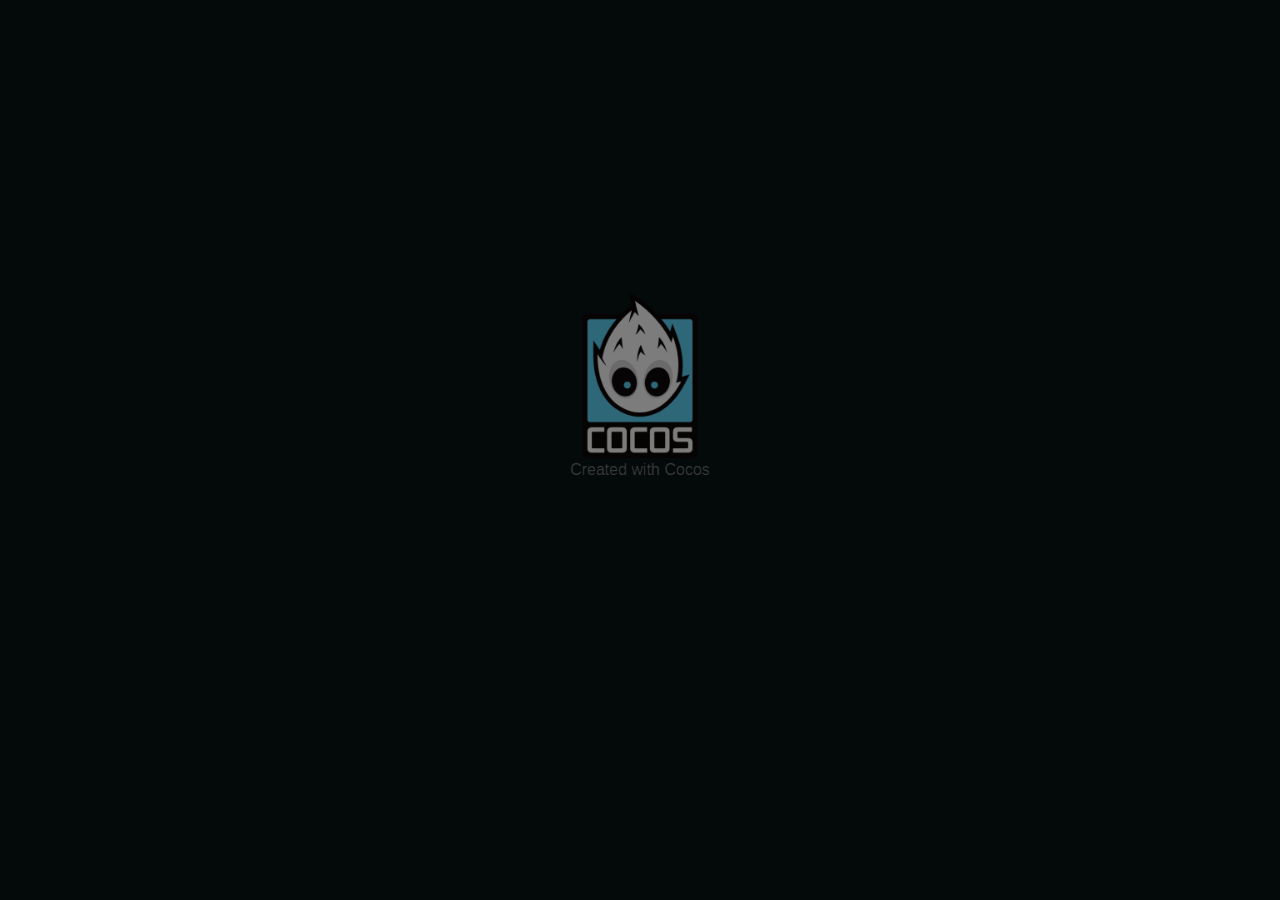
==== play/index.html @ 44ec25a7 "Add files via upload" ====
<!DOCTYPE html>
<html>
<head>
  <meta charset="utf-8">

  <title>Cocos Creator | SpotOn</title>

  <!--http://www.html5rocks.com/en/mobile/mobifying/-->
  <meta name="viewport"
        content="width=device-width,user-scalable=no,initial-scale=1,minimum-scale=1,maximum-scale=1,minimal-ui=true"/>

  <!--https://developer.apple.com/library/safari/documentation/AppleApplications/Reference/SafariHTMLRef/Articles/MetaTags.html-->
  <meta name="apple-mobile-web-app-capable" content="yes">
  <meta name="mobile-web-app-capable" content="yes">
  <meta name="apple-mobile-web-app-status-bar-style" content="black-translucent">
  <meta name="format-detection" content="telephone=no">

  <!-- force webkit on 360 -->
  <meta name="renderer" content="webkit"/>
  <meta name="force-rendering" content="webkit"/>
  <!-- force edge on IE -->
  <meta http-equiv="X-UA-Compatible" content="IE=edge,chrome=1"/>
  <meta name="msapplication-tap-highlight" content="no">

  <!-- force full screen on some browser -->
  <meta name="full-screen" content="yes"/>
  <meta name="x5-fullscreen" content="true"/>
  <meta name="360-fullscreen" content="true"/>

  <!--fix fireball/issues/3568 -->
  <!--<meta name="browsermode" content="application">-->
  <meta name="x5-page-mode" content="app">

  <!--<link rel="apple-touch-icon" href=".png" />-->
  <!--<link rel="apple-touch-icon-precomposed" href=".png" />-->

  <link rel="stylesheet" type="text/css" href="style.css"/>

</head>
<body>
  <div id="GameDiv" cc_exact_fit_screen="true">
      <div id="Cocos3dGameContainer">
        <canvas id="GameCanvas" oncontextmenu="event.preventDefault()" tabindex="99"></canvas>
      </div>
    </div>
  

<!-- Polyfills bundle. -->

<script src="src/polyfills.bundle.js" charset="utf-8"> </script>


<!-- SystemJS support. -->
<script src="src/system.bundle.js" charset="utf-8"> </script>

<!-- Import map -->
<script src="src/import-map.json" type="systemjs-importmap" charset="utf-8"> </script>

<script>
    System.import('./index.js').catch(function(err) { console.error(err); })
</script>

</body>
</html>
---- play/style.css ----
html {
  -ms-touch-action: none;
}

body, canvas, div {
  display: block;
  outline: none;
  -webkit-tap-highlight-color: rgba(0, 0, 0, 0);

  user-select: none;
  -moz-user-select: none;
  -webkit-user-select: none;
  -ms-user-select: none;
  -khtml-user-select: none;
  -webkit-tap-highlight-color: rgba(0, 0, 0, 0);
}

/* Remove spin of input type number */
input::-webkit-outer-spin-button,
input::-webkit-inner-spin-button {
    /* display: none; <- Crashes Chrome on hover */
    -webkit-appearance: none;
    margin: 0; /* <-- Apparently some margin are still there even though it's hidden */
}

body {
  position: absolute;
  top: 0;
  left: 0;
  width: 100%;
  height: 100%;
  padding: 0;
  border: 0;
  margin: 0;

  cursor: default;
  color: #888;
  background-color: #333;

  text-align: center;
  font-family: Helvetica, Verdana, Arial, sans-serif;

  display: flex;
  flex-direction: column;
}

canvas {
  background-color: rgba(0, 0, 0, 0);
}

#GameDiv, #Cocos3dGameContainer, #GameCanvas {
  width: 100%;
  height: 100%;
}

:root {
  --safe-top: env(safe-area-inset-top);
  --safe-right: env(safe-area-inset-right);
  --safe-bottom: env(safe-area-inset-bottom);
  --safe-left: env(safe-area-inset-left);
}
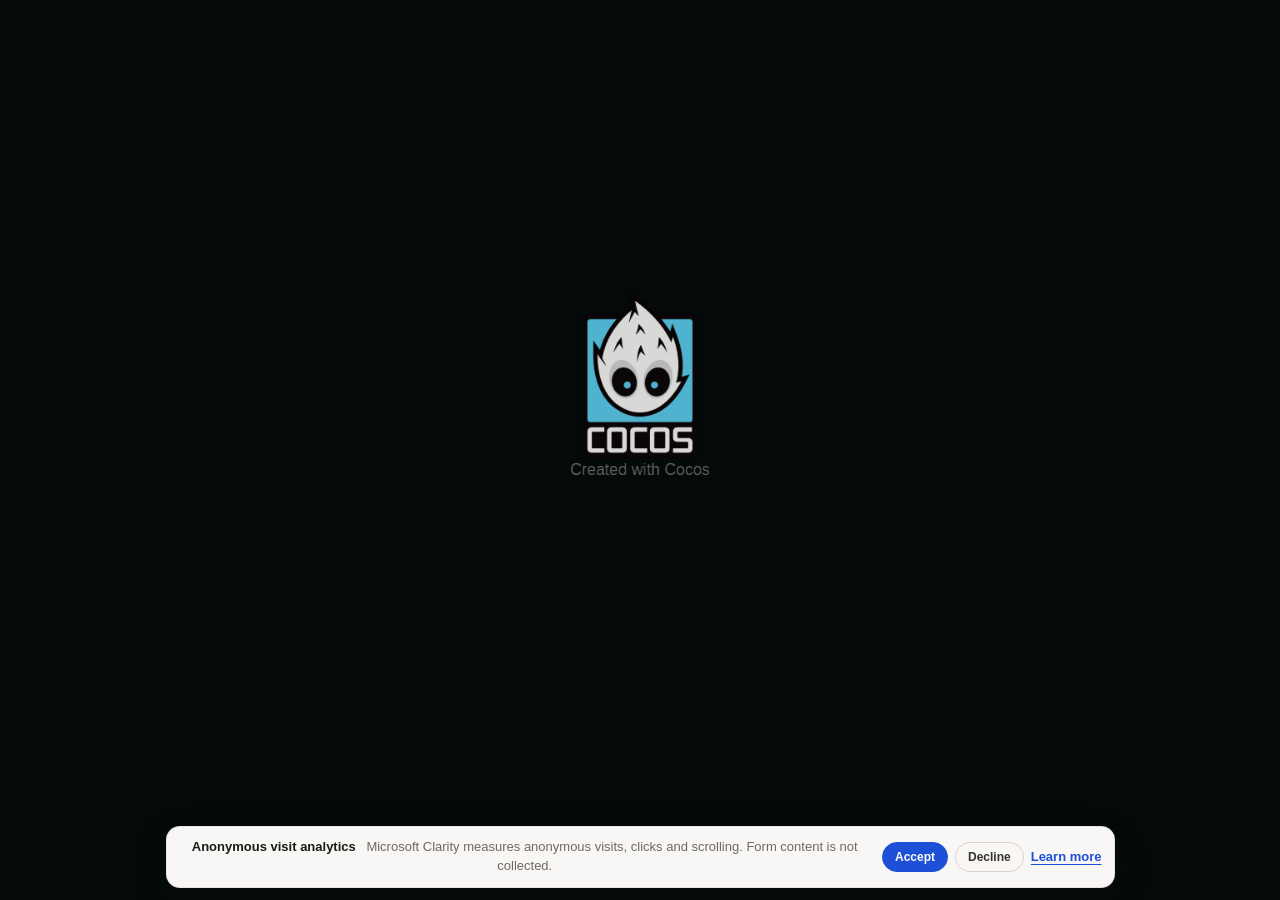
==== commit d4b4df98: "feat: add privacy-aware portfolio analytics" ====
--- a/play/index.html
+++ b/play/index.html
@@ -58,7 +58,8 @@
 
 <script>
     System.import('./index.js').catch(function(err) { console.error(err); })
-</script>
-
-</body>
-</html>
+</script>
+
+<script src="../portfolio-analytics.js"></script>
+</body>
+</html>
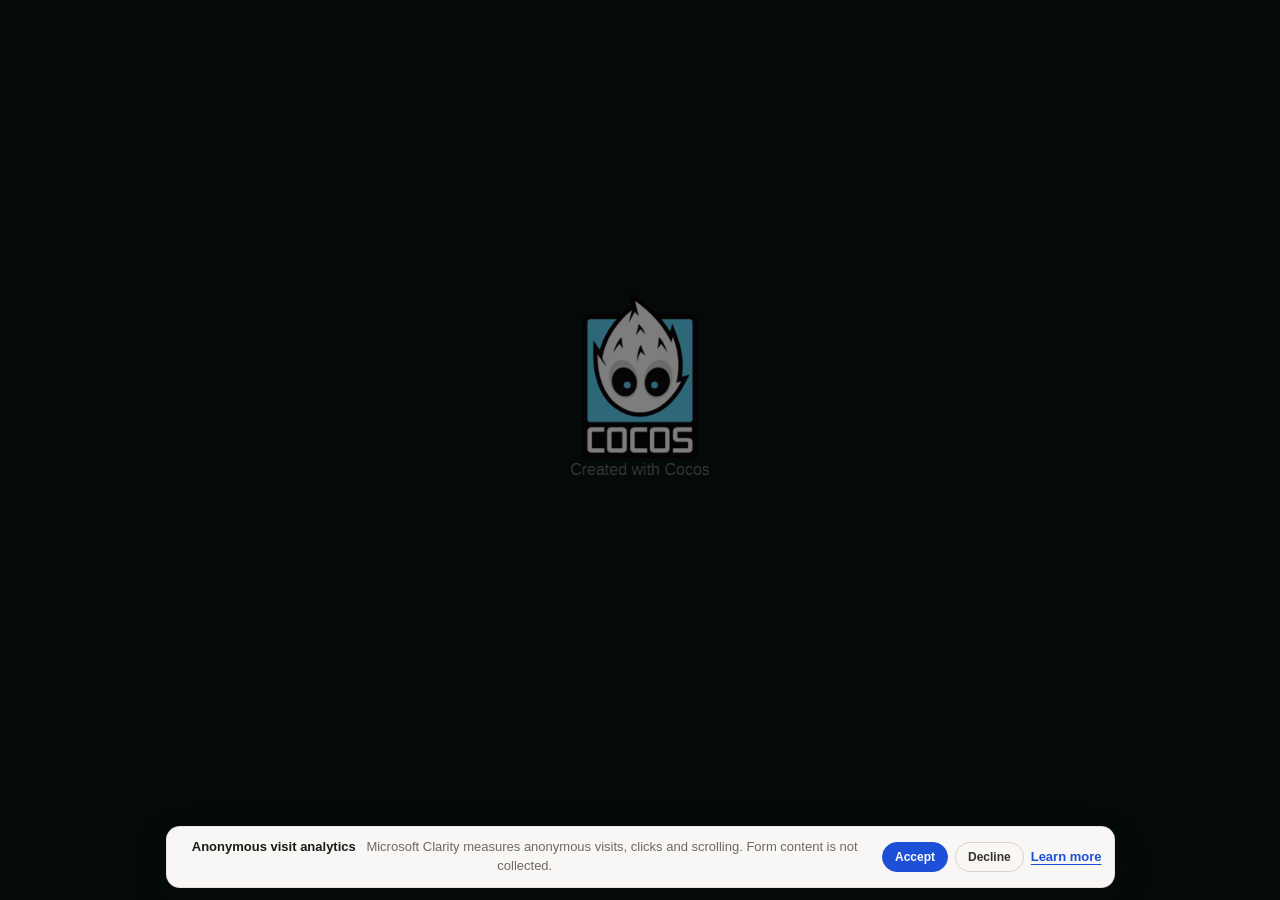
==== commit 870b41eb: "fix: expose Clarity tag in page heads" ====
--- a/play/index.html
+++ b/play/index.html
@@ -1,8 +1,15 @@
 <!DOCTYPE html>
-<html>
-<head>
-  <meta charset="utf-8">
-
+<html>
+<head>
+  <meta charset="utf-8">
+<script type="text/javascript">
+    (function(c,l,a,r,i,t,y){
+        c[a]=c[a]||function(){(c[a].q=c[a].q||[]).push(arguments)};
+        t=l.createElement(r);t.async=1;t.src="https://www.clarity.ms/tag/"+i;
+        y=l.getElementsByTagName(r)[0];y.parentNode.insertBefore(t,y);
+    })(window, document, "clarity", "script", "xsginfmfo5");
+</script>
+
   <title>Cocos Creator | SpotOn</title>
 
   <!--http://www.html5rocks.com/en/mobile/mobifying/-->
